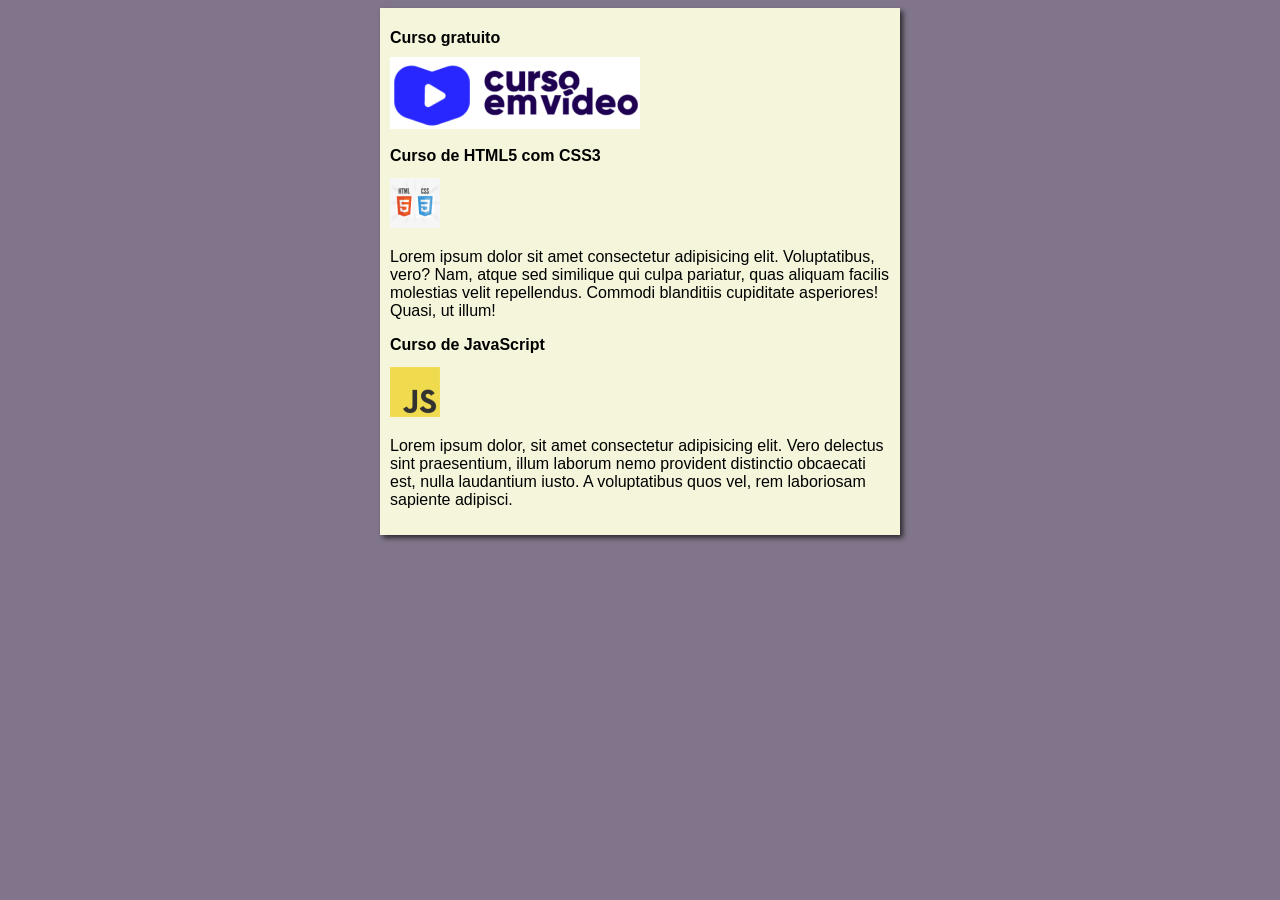
==== index.html @ bcfb6d7a "Atualização do CSS" ====
<!DOCTYPE html>
<html lang="pt-br">
<head>
    <meta charset="UTF-8">
    <meta name="viewport" content="width=device-width, initial-scale=1.0">
    <title>Curso em Vídeo</title>
    <link rel="stylesheet" href="estilo/style.css">
</head>
<body>
    <main>
        <header>
            <h1>Curso gratuito</h1>
            <img src="Imagens/CURSO-EM-VIDEO-e1639418858557.png" alt="Curso em Vídeo">
        </header>
        <article>
            <h2>Curso de HTML5 com CSS3</h2>
            <img class="lado" src="Imagens/logo-png-html" alt="Curso de HTML5 e CSS3">
            <p>Lorem ipsum dolor sit amet consectetur adipisicing elit. Voluptatibus, vero? Nam, atque sed similique qui culpa pariatur, quas aliquam facilis molestias velit repellendus. Commodi blanditiis cupiditate asperiores! Quasi, ut illum!</p>
        </article>
        <article>
            <h2>Curso de JavaScript</h2>
            <img class="lado" src="Imagens/JavaScript-logo.png" alt="Curso de JavaScript ">
            <p>Lorem ipsum dolor, sit amet consectetur adipisicing elit. Vero delectus sint praesentium, illum laborum nemo provident distinctio obcaecati est, nulla laudantium iusto. A voluptatibus quos vel, rem laboriosam sapiente adipisci.</p>
        </article>
    </main>
    
</body>
</html>
---- estilo/style.css ----
*{
    font-family: Arial, Helvetica, sans-serif;
    font-size: 16px;

}
body{
    background-color: rgb(128, 117, 138);
}
main{
    background-color: beige;
    width: 500px;
    margin: auto;
    padding: 10px;
    box-shadow: 3px 3px 5px rgba(0, 0, 0, 0.651);
}
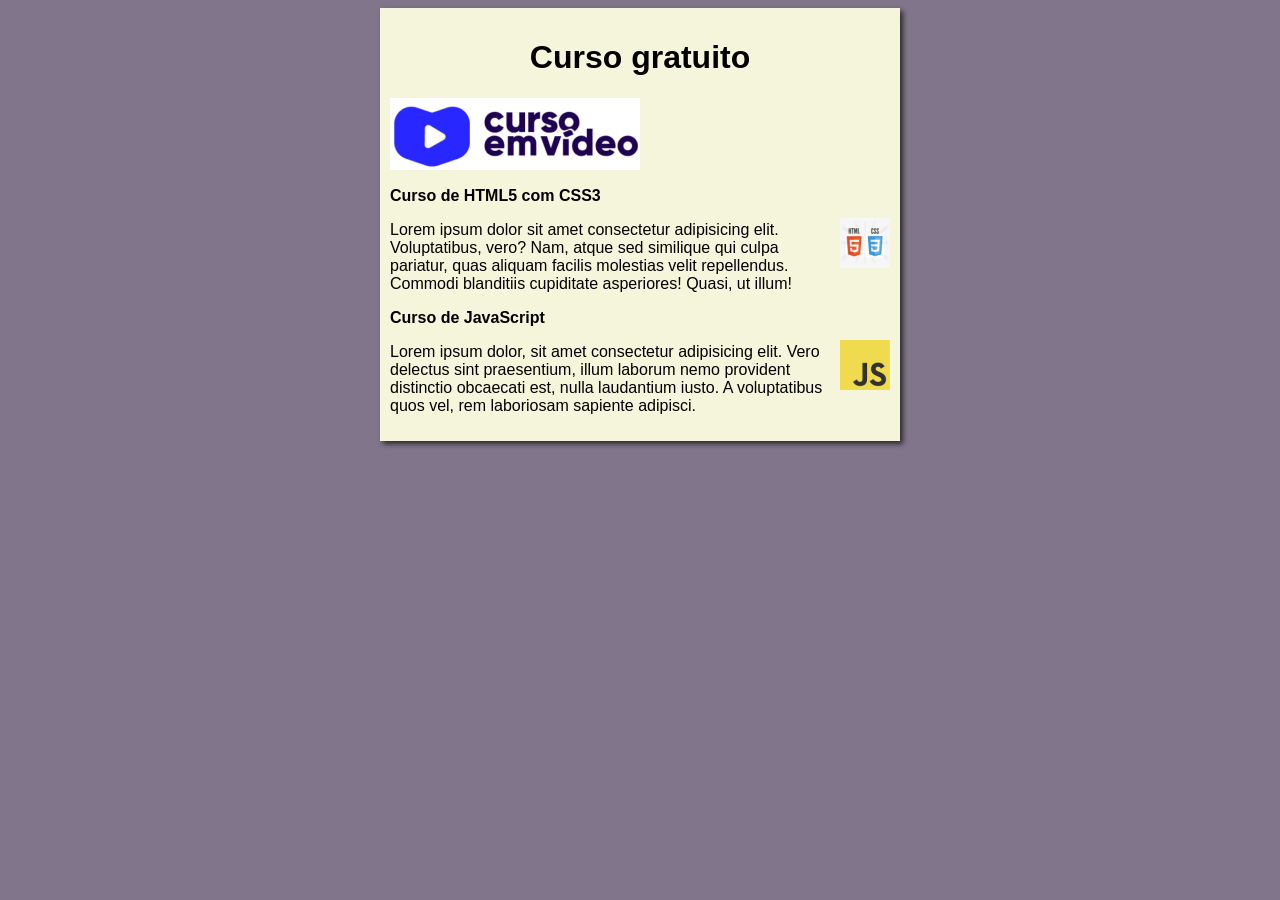
==== commit 66c803c6: "Atualização 03" ====
--- a/index.html
+++ b/index.html
@@ -10,7 +10,7 @@
     <main>
         <header>
             <h1>Curso gratuito</h1>
-            <img src="Imagens/CURSO-EM-VIDEO-e1639418858557.png" alt="Curso em Vídeo">
+            <img class= "text-align: center;" src="Imagens/CURSO-EM-VIDEO-e1639418858557.png" alt="Curso em Vídeo">
         </header>
         <article>
             <h2>Curso de HTML5 com CSS3</h2>
--- a/estilo/style.css
+++ b/estilo/style.css
@@ -1,16 +1,36 @@
-*{
-    font-family: Arial, Helvetica, sans-serif;
-    font-size: 16px;
+* {
+  font-family: Arial, Helvetica, sans-serif;
+  font-size: 16px;
+}
+body {
+  background-color: rgb(128, 117, 138);
+}
+main {
+  background-color: beige;
+  width: 500px;
+  margin: auto;
+  padding: 10px;
+  box-shadow: 3px 3px 5px rgba(0, 0, 0, 0.651);
+}
+h1 {
+  font-size: 2em;
+  color: black;
+  text-align: center;
+}
+h2 {
+  font-size: 1, 5em;
+  color: black;
+}
+img.lado {
+  float: right;
+}
 
+a {
+  text-decoration: none;
+  font-weight: bold;
+  color: beige;
 }
-body{
-    background-color: rgb(128, 117, 138);
+a:hover {
+  text-decoration: underline;
+  color: beige;
 }
-main{
-    background-color: beige;
-    width: 500px;
-    margin: auto;
-    padding: 10px;
-    box-shadow: 3px 3px 5px rgba(0, 0, 0, 0.651);
-}
-    
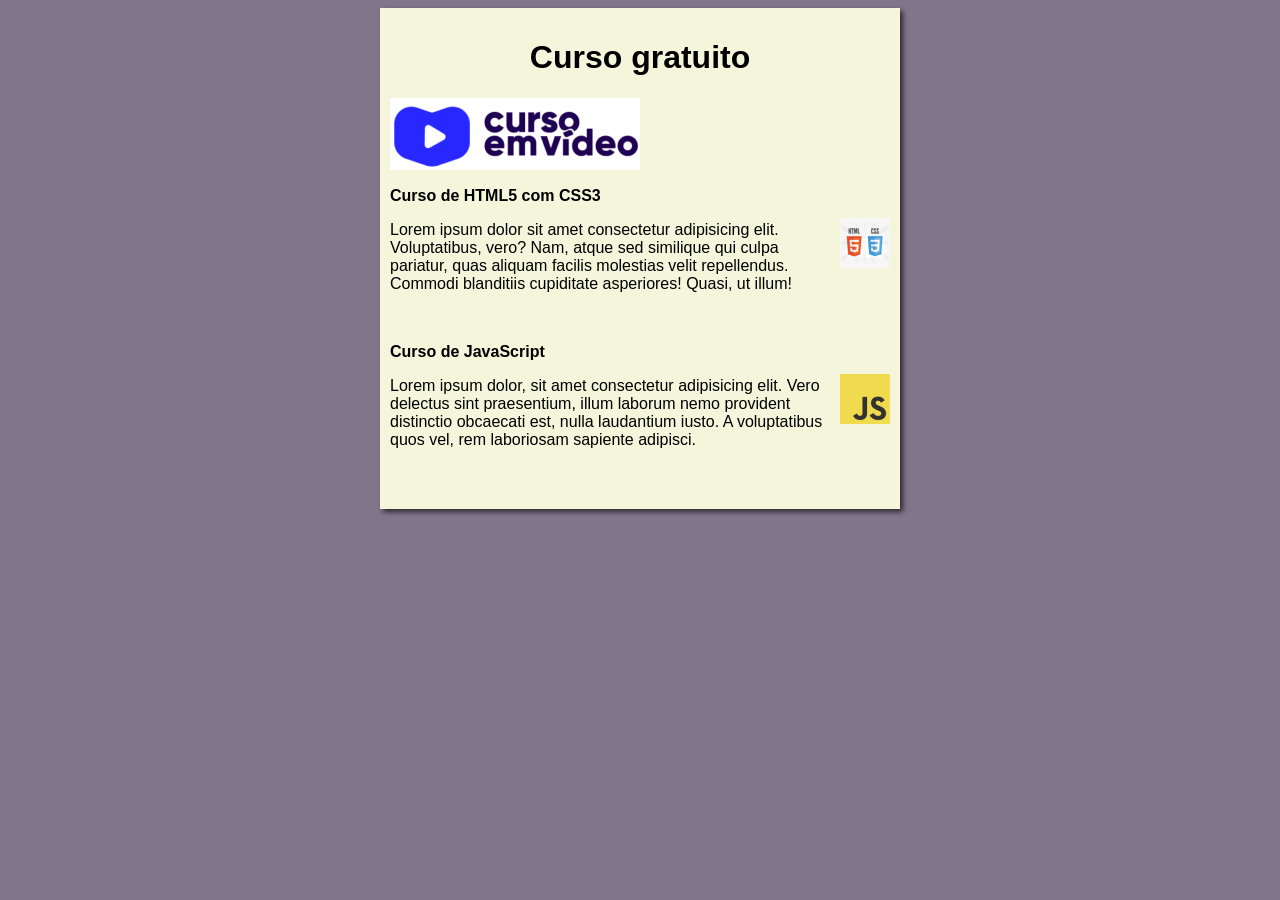
==== commit 24d2038e: "Atualização 04" ====
--- a/index.html
+++ b/index.html
@@ -10,17 +10,19 @@
     <main>
         <header>
             <h1>Curso gratuito</h1>
-            <img class= "text-align: center;" src="Imagens/CURSO-EM-VIDEO-e1639418858557.png" alt="Curso em Vídeo">
+            <img src="Imagens/CURSO-EM-VIDEO-e1639418858557.png" alt="Curso em Vídeo">
         </header>
         <article>
             <h2>Curso de HTML5 com CSS3</h2>
             <img class="lado" src="Imagens/logo-png-html" alt="Curso de HTML5 e CSS3">
             <p>Lorem ipsum dolor sit amet consectetur adipisicing elit. Voluptatibus, vero? Nam, atque sed similique qui culpa pariatur, quas aliquam facilis molestias velit repellendus. Commodi blanditiis cupiditate asperiores! Quasi, ut illum!</p>
+            <p><a href="">Acesse o curso de HTML5 e CSS3</a></p>
         </article>
         <article>
             <h2>Curso de JavaScript</h2>
             <img class="lado" src="Imagens/JavaScript-logo.png" alt="Curso de JavaScript ">
             <p>Lorem ipsum dolor, sit amet consectetur adipisicing elit. Vero delectus sint praesentium, illum laborum nemo provident distinctio obcaecati est, nulla laudantium iusto. A voluptatibus quos vel, rem laboriosam sapiente adipisci.</p>
+            <p><a href="">Acesse o curso de JavaScript</a></p>
         </article>
     </main>
     
